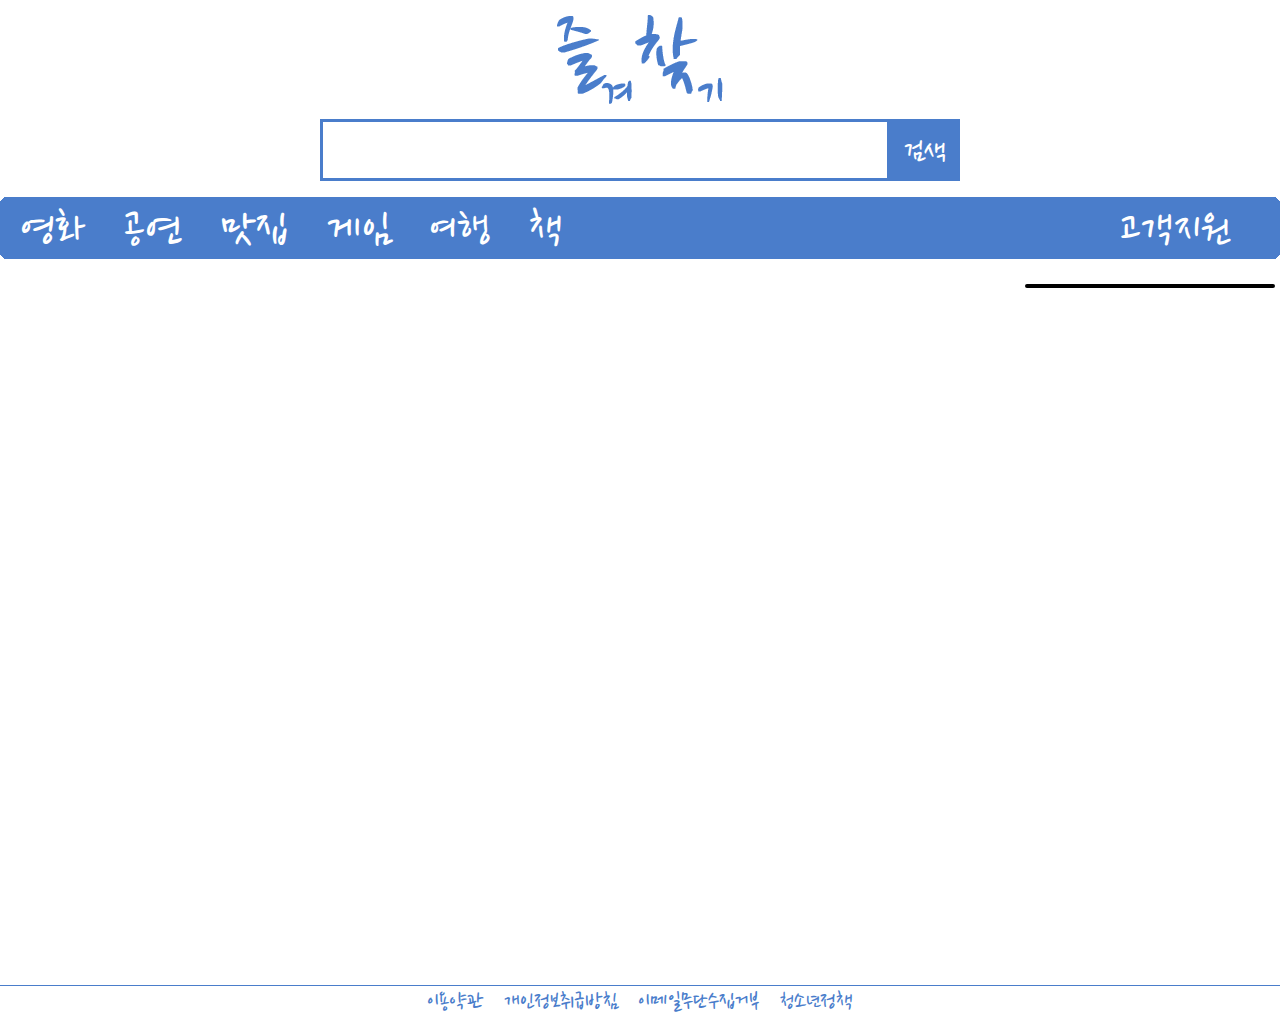
==== body.html @ 5f34983c "update layouts" ====
<html>
<head>
<title>본문</title>
<meta http-equiv="Content-Type" content="text/html; charset=utf-8">
<link href="css/fonts.css" media="all" rel="stylesheet" »
      type="text/css" />
<? 
   $_zb_url = "http://kanisiel.kr.pe/bbs/"; 
   $_zb_path = "H:/APM_Setup/htdocs/bbs/"; 
   include $_zb_path."outlogin.php"; 
?>
</head>
<body bgcolor="#FFFFFF" leftmargin="0" topmargin="0" marginwidth="0" marginheight="0" valign=top>
<table id="__01" width="1280" height="1025" border="0" cellpadding="0" cellspacing="0" align=center>
	<tr height="119">
		<td colspan="4">
			<p align=center><img src="images/sample_03.gif" style="width:166px;height:89px;align:center;" alt=""></p>
		</td>
	</tr>
	<tr height="50">
		<td colspan="4" align=center>
			<form>
				<table id="search" width="50%" height=62 border="0" cellpadding="0" cellspacing="0">
				<tr>
					<td style="border-style:solid;border-width:3px;border-color:#4a7dcb;"><input id="s" name="s" type="text" style="width:100%;height:100%;font-size:25px;border:0;margin:0px;padding:4px;'" cellpadding="0"></td>
					<td class="search"  onmouseover="" style="width:70px;background:#4a7dcb;cursor:hand;" align=center>검색</td>
				</tr>
				</table>
			</form>
		</td>
	</tr>
	<tr height=62>
		<td colspan="4">
			<table id="menu" width="100%" height=62 border="0" cellpadding="0" cellspacing="0">
			<tr>
				<td width="10" background="images/menu_left.gif"></td>
				<td background="images/menu_bg.gif"><p class="bodymenu" align=left style="margin-left:10px;">영화&nbsp;&nbsp;&nbsp;공연&nbsp;&nbsp;&nbsp;맛집&nbsp;&nbsp;&nbsp;게임&nbsp;&nbsp;&nbsp;여행&nbsp;&nbsp;&nbsp;책</p></td>
				<td width="150" background="images/menu_bg.gif"><p class="bodymenu" align=rignt>고객지원</p></td>
				<td width="10"background="images/menu_right.gif"></td>
			</tr>
			</table>
		</td>
	</tr>
	<tr>
		<td colspan="4" valign=top>
			<table id="body" width="100%" border="0" cellpadding="0" cellspacing="5" style="margin-top:20px">
			<tr height="250">
				<td valign=top style="margin:4px;"><? print_bbs("3_color/bbs_blue", "베스트", "best", 10, 30) ?></td>
				<td valign=top style="margin:4px;"><? print_bbs("3_color/bbs_blue", "한식맛집 추천", "korean_food", 10, 30) ?></td>
				<td rowspan="2" width="250" valign=top>
					<table id="index_right" width="250" border="0" cellpadding="0" cellspacing="0">
					<tr>
					<td style="border-style:solid;border-width:2px;border-radius:8px;" bgcolor="#f0f0f0"><? print_outlogin("naverstyle","1","10"); ?></td>
					</tr>
					</table>
				</td>
			</tr>
			<tr height="250">
				<td valign=top style="margin:4px;"><? print_bbs("3_color/bbs_blue", "한국영화 추천", "korean_movie", 10, 30) ?></td>
				<td valign=top style="margin:4px;"><? print_bbs("3_color/bbs_blue", "외국도서 추천", "foreign_book", 10, 30) ?></td>
			</tr>
			</table>
		</td>
	</tr>
	<tr height="2">
		<td colspan="4" valign=top background="images/bottom_bg.gif"></td>
	</tr>
	<tr>
		<td valign=top><p class="bottommenu" align=center>이용약관&nbsp;&nbsp;&nbsp;개인정보취급방침&nbsp;&nbsp;&nbsp;이메일무단수집거부&nbsp;&nbsp;&nbsp;청소년정책</p></td>
	</tr>
</table>
</body>
---- css/fonts.css ----
@font-face {
  font-family: "나눔고딕";
  src: local("나눔고딕 보통"),
    url("fonts/NanumGothic.otf") format("opentype"),
	url("fonts/NanumGothic.ttf") format("truetype");
 }
 @font-face {
  font-family: "나눔고딕Bold";
  src: local("나눔고딕 굵게"),
    url("fonts/NanumGothicBold.otf") format("opentype"),
	url("fonts/NanumGothicBold.ttf") format("truetype");
 }
 @font-face {
  font-family: "나눔명조";
  src: url("fonts/NanumMyeongjo.eot");
  src: local("나눔명조 보통"),
    url("fonts/NanumMyeongjo.woff") format("woff");
 }
 @font-face {
  font-family: "나눔명조Bold";
  src: url("fonts/NanumMyeongjoBold.eot");
  src: local("나눔명조 굵게"),
    url("fonts/NanumMyeongjoBold.woff") format("woff");
 }
 @font-face {
  font-family: "나눔펜글씨";
  src: url("fonts/NanumPen.eot");
  src: local("나눔손글씨 펜 보통"),
    url("fonts/NanumPen.woff") format("woff");
 }
 @font-face {
  font-family: "나눔붓글씨";
  src: url("fonts/NanumBrush.eot");
  src: local("나눔손글씨 붓 보통"),
    url("fonts/NanumBrush.woff") format("woff");
 }
 .topmenu { font-family: "나눔펜글씨"; color:#4a7dcb; font-size:20pt; }
 .search { font-family: "나눔펜글씨"; color:#FFFFFF; font-size:25pt; }
 .bodymenu { font-family: "나눔펜글씨"; color:#FFFFFF; font-size:36pt; }
 .bottommenu { font-family: "나눔펜글씨"; color:#4a7dcb; font-size:18pt; }
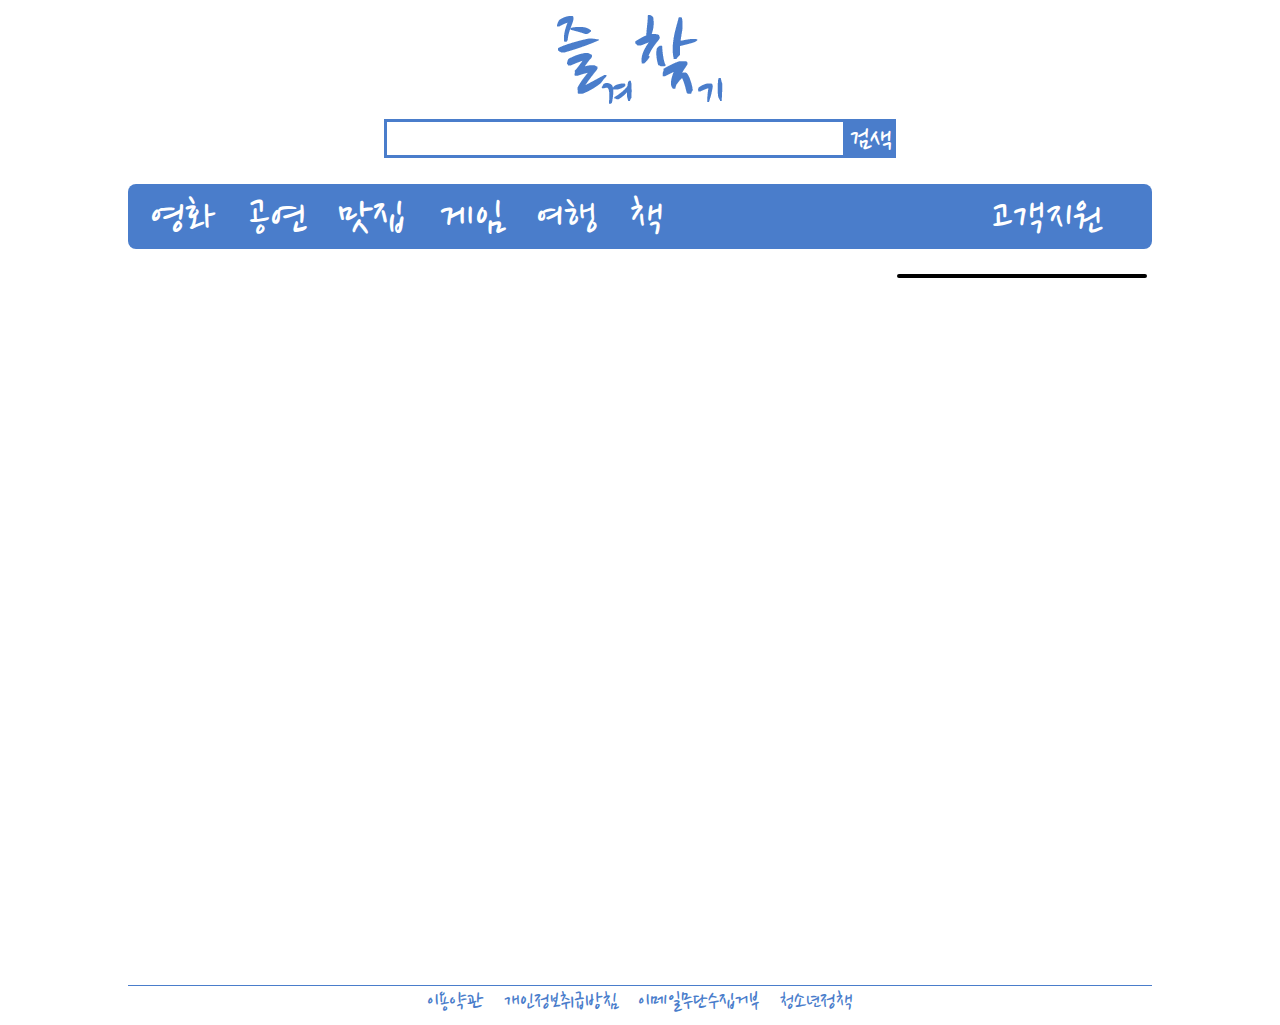
==== commit bfa82187: "change codes: algorism & design" ====
--- a/body.html
+++ b/body.html
@@ -11,32 +11,35 @@
 ?>
 </head>
 <body bgcolor="#FFFFFF" leftmargin="0" topmargin="0" marginwidth="0" marginheight="0" valign=top>
-<table id="__01" width="1280" height="1025" border="0" cellpadding="0" cellspacing="0" align=center>
+<table id="__01" width="1024" height="1025" border="0" cellpadding="0" cellspacing="0" align=center>
 	<tr height="119">
 		<td colspan="4">
 			<p align=center><img src="images/sample_03.gif" style="width:166px;height:89px;align:center;" alt=""></p>
 		</td>
 	</tr>
-	<tr height="50">
+	<tr height="30">
 		<td colspan="4" align=center>
-			<form>
-				<table id="search" width="50%" height=62 border="0" cellpadding="0" cellspacing="0">
+			<form id="search" method="post" action="search.php">
+				<table id="search" width="50%" height=30 border="0" cellpadding="0" cellspacing="0">
 				<tr>
-					<td style="border-style:solid;border-width:3px;border-color:#4a7dcb;"><input id="s" name="s" type="text" style="width:100%;height:100%;font-size:25px;border:0;margin:0px;padding:4px;'" cellpadding="0"></td>
-					<td class="search"  onmouseover="" style="width:70px;background:#4a7dcb;cursor:hand;" align=center>검색</td>
+					<td style="border-style:solid;border-width:3px;border-color:#4a7dcb;"><input id="keyword" name="keyword" type="text" style="width:100%;height:100%;font-size:18px;border:0;margin:0px;padding:4px;'" cellpadding="0"></td>
+					<td class="search"  onmouseover="" style="width:50px;background:#4a7dcb;cursor:hand;" align=center>검색</td>
 				</tr>
 				</table>
 			</form>
 		</td>
 	</tr>
-	<tr height=62>
+	<tr height="10">
+		<td colspan="4"></td>
+	</tr>
+	<tr height="30">
 		<td colspan="4">
-			<table id="menu" width="100%" height=62 border="0" cellpadding="0" cellspacing="0">
+			<table id="menu" width="100%" height="30px" cellpadding="2" cellspacing="3" style="border-style:soild;border-width:1;border-radius:8px;border-color:#4a7dcb;background:#4a7dcb">
 			<tr>
-				<td width="10" background="images/menu_left.gif"></td>
-				<td background="images/menu_bg.gif"><p class="bodymenu" align=left style="margin-left:10px;">영화&nbsp;&nbsp;&nbsp;공연&nbsp;&nbsp;&nbsp;맛집&nbsp;&nbsp;&nbsp;게임&nbsp;&nbsp;&nbsp;여행&nbsp;&nbsp;&nbsp;책</p></td>
-				<td width="150" background="images/menu_bg.gif"><p class="bodymenu" align=rignt>고객지원</p></td>
-				<td width="10"background="images/menu_right.gif"></td>
+				<td width="10"></td>
+				<td><p class="bodymenu">영화</p></td><td ><p class="bodymenu">공연</p></td><td ><p class="bodymenu">맛집</p></td><td ><p class="bodymenu">게임</p></td><td ><p class="bodymenu">여행</p></td><td ><p class="bodymenu">책</p></td>
+				<td width="300"></td>
+				<td><p class="bodymenu">고객지원</p></td>
 			</tr>
 			</table>
 		</td>
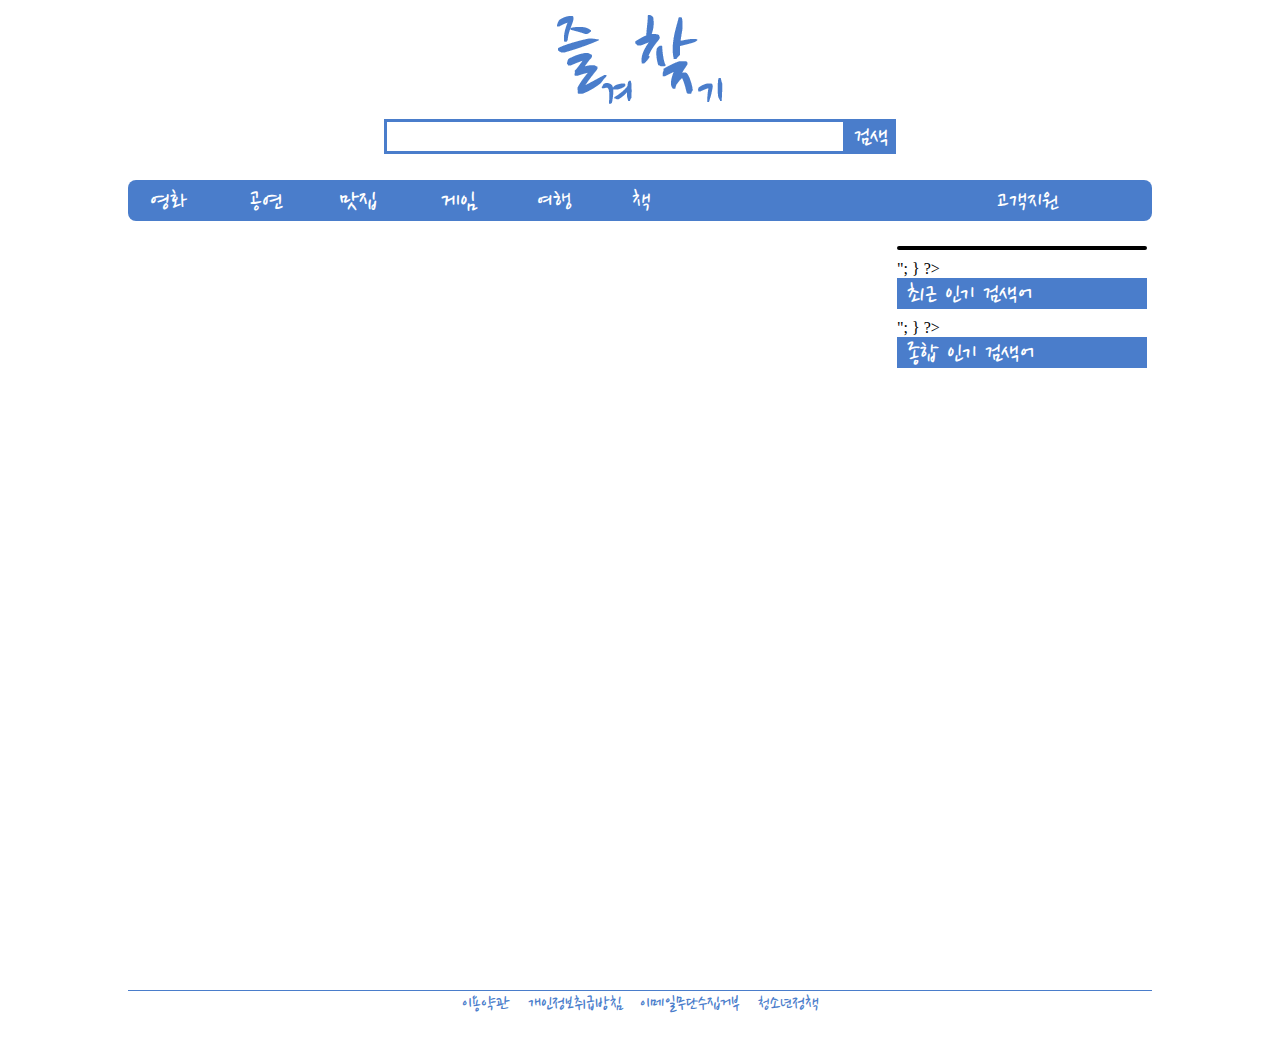
==== commit e7d2ad66: "commit a change in 2 weeks" ====
--- a/body.html
+++ b/body.html
@@ -2,6 +2,15 @@
 <head>
 <title>본문</title>
 <meta http-equiv="Content-Type" content="text/html; charset=utf-8">
+<script type="text/javascript">
+function getValue(id){
+	var x=document.getElementById(id);
+	var form=document.getElementById("link");
+	var input=form.keyword;
+	input.value=x.innerHTML;
+	form.submit();
+  }
+</script>
 <link href="css/fonts.css" media="all" rel="stylesheet" »
       type="text/css" />
 <? 
@@ -48,19 +57,59 @@
 		<td colspan="4" valign=top>
 			<table id="body" width="100%" border="0" cellpadding="0" cellspacing="5" style="margin-top:20px">
 			<tr height="250">
-				<td valign=top style="margin:4px;"><? print_bbs("3_color/bbs_blue", "베스트", "best", 10, 30) ?></td>
-				<td valign=top style="margin:4px;"><? print_bbs("3_color/bbs_blue", "한식맛집 추천", "korean_food", 10, 30) ?></td>
+				<td valign=top style="margin:4px;"><? print_bbs_recommand("3_color/bbs_blue", "베스트", "best", 10, 30) ?></td>
+				<td valign=top style="margin:4px;"><? print_bbs_recommand("3_color/bbs_blue", "한식맛집 추천", "korean_food", 10, 30) ?></td>
 				<td rowspan="2" width="250" valign=top>
 					<table id="index_right" width="250" border="0" cellpadding="0" cellspacing="0">
 					<tr>
 					<td style="border-style:solid;border-width:2px;border-radius:8px;" bgcolor="#f0f0f0"><? print_outlogin("naverstyle","1","10"); ?></td>
 					</tr>
+					<tr>
+					<td>
+					<table width="100%" cellpadding=0 cellspacing=0 class="rank_table" style="margin-top:10px;margin-bottom:10px;">
+						<tr><td>
+							<table id="recent_table" name="recent_table" width="100%" cellpadding=0 cellspacing=0>
+								<tr>
+									<td colspan=3 class="rank_title" style="background-color:#4a7dcb;"><p style="margin-left:10px">최근 인기 검색어</p></td>
+								</tr>
+								<?
+									for($i=0;$i<10;$i++){
+									echo "<tr>
+												<td id=\"recent_no".($i)."\" name=\"recent_no".($i)."\" class=\"rank\" style=\"text-align:center;width:30px;\"></td>
+												<td id=\"recent_keyword".($i)."\" name=\"recent_keyword".($i)."\" class=\"rank\" style=\"padding-left:5px;cursor:hand;\" onclick=\"getValue(this.id)\"></td>
+												<td id=\"recent_rank".($i)."\" name=\"recent_rank".($i)."\" class=\"rank\" style=\"text-align:center\"></td>
+											</tr>";
+									}
+								?>
+							</table>
+						</td></tr>
+					</table>
+					<table width="100%" cellpadding=0 cellspacing=0 class="rank_table" style="margin-top:10px;margin-bottom:10px;">
+						<tr><td>
+							<table id="total_table" name="total_table" width="100%" cellpadding=0 cellspacing=0>
+								<tr>
+									<td colspan=3 class="rank_title" style="background-color:#4a7dcb;"><p style="margin-left:10px">종합 인기 검색어</p></td>
+								</tr>
+								<?
+									for($i=0;$i<10;$i++){
+									echo "<tr>
+												<td id=\"total_no".($i)."\" name=\"total_no".($i)."\" class=\"rank\" style=\"text-align:center;width:30px;\"></td>
+												<td id=\"total_keyword".($i)."\" name=\"total_keyword".($i)."\" class=\"rank\" style=\"padding-left:5px;cursor:hand;\" onclick=\"getValue(this.id)\"></td>
+												<td id=\"total_rank".($i)."\" name=\"total_rank".($i)."\" class=\"rank\" style=\"text-align:center\"></td>
+											</tr>";
+									}
+								?>
+							</table>
+						</td></tr>
+					</table>
+					</td>
+					</tr>
 					</table>
 				</td>
 			</tr>
 			<tr height="250">
-				<td valign=top style="margin:4px;"><? print_bbs("3_color/bbs_blue", "한국영화 추천", "korean_movie", 10, 30) ?></td>
-				<td valign=top style="margin:4px;"><? print_bbs("3_color/bbs_blue", "외국도서 추천", "foreign_book", 10, 30) ?></td>
+				<td valign=top style="margin:4px;"><? print_bbs_recommand("3_color/bbs_blue", "한국영화 추천", "korean_movie", 10, 30) ?></td>
+				<td valign=top style="margin:4px;"><? print_bbs_recommand("3_color/bbs_blue", "외국도서 추천", "foreign_book", 10, 30) ?></td>
 			</tr>
 			</table>
 		</td>
@@ -72,4 +121,8 @@
 		<td valign=top><p class="bottommenu" align=center>이용약관&nbsp;&nbsp;&nbsp;개인정보취급방침&nbsp;&nbsp;&nbsp;이메일무단수집거부&nbsp;&nbsp;&nbsp;청소년정책</p></td>
 	</tr>
 </table>
+<form id="link" name="link" method="post" action="search.php">
+<input id="keyword" name="keyword" type=hidden>
+</form>
+<iframe id="rankFrame" src="search_rank.php" style="border-width:0px;width:0px;height:0px;cellpadding:0px;cellspacing:0px;">
 </body>--- a/css/fonts.css
+++ b/css/fonts.css
@@ -35,6 +35,11 @@
     url("fonts/NanumBrush.woff") format("woff");
  }
  .topmenu { font-family: "나눔펜글씨"; color:#4a7dcb; font-size:20pt; }
- .search { font-family: "나눔펜글씨"; color:#FFFFFF; font-size:25pt; }
- .bodymenu { font-family: "나눔펜글씨"; color:#FFFFFF; font-size:36pt; }
- .bottommenu { font-family: "나눔펜글씨"; color:#4a7dcb; font-size:18pt; }+ .search { font-family: "나눔펜글씨"; color:#FFFFFF; font-size:20pt; }
+ .bodymenu { font-family: "나눔펜글씨"; color:#FFFFFF; font-size:20pt; }
+ .bottommenu { font-family: "나눔펜글씨"; color:#4a7dcb; font-size:15pt; }
+ .search_result	{ font-family: "나눔펜글씨"; color:#444444; font-size:15pt; }
+ .search_button { font-family: "나눔펜글씨"; color:#FFFFFF; font-size:20pt; }
+ #keyword	{ font-family: "나눔펜글씨"; color:#444444; font-size:15pt;	}
+ .rank	{ font-family: "나눔펜글씨"; color:#444444; font-size:15pt; }
+ .rank_title	{ font-family: "나눔펜글씨"; color:#FFFFFF; font-size:20pt;	}